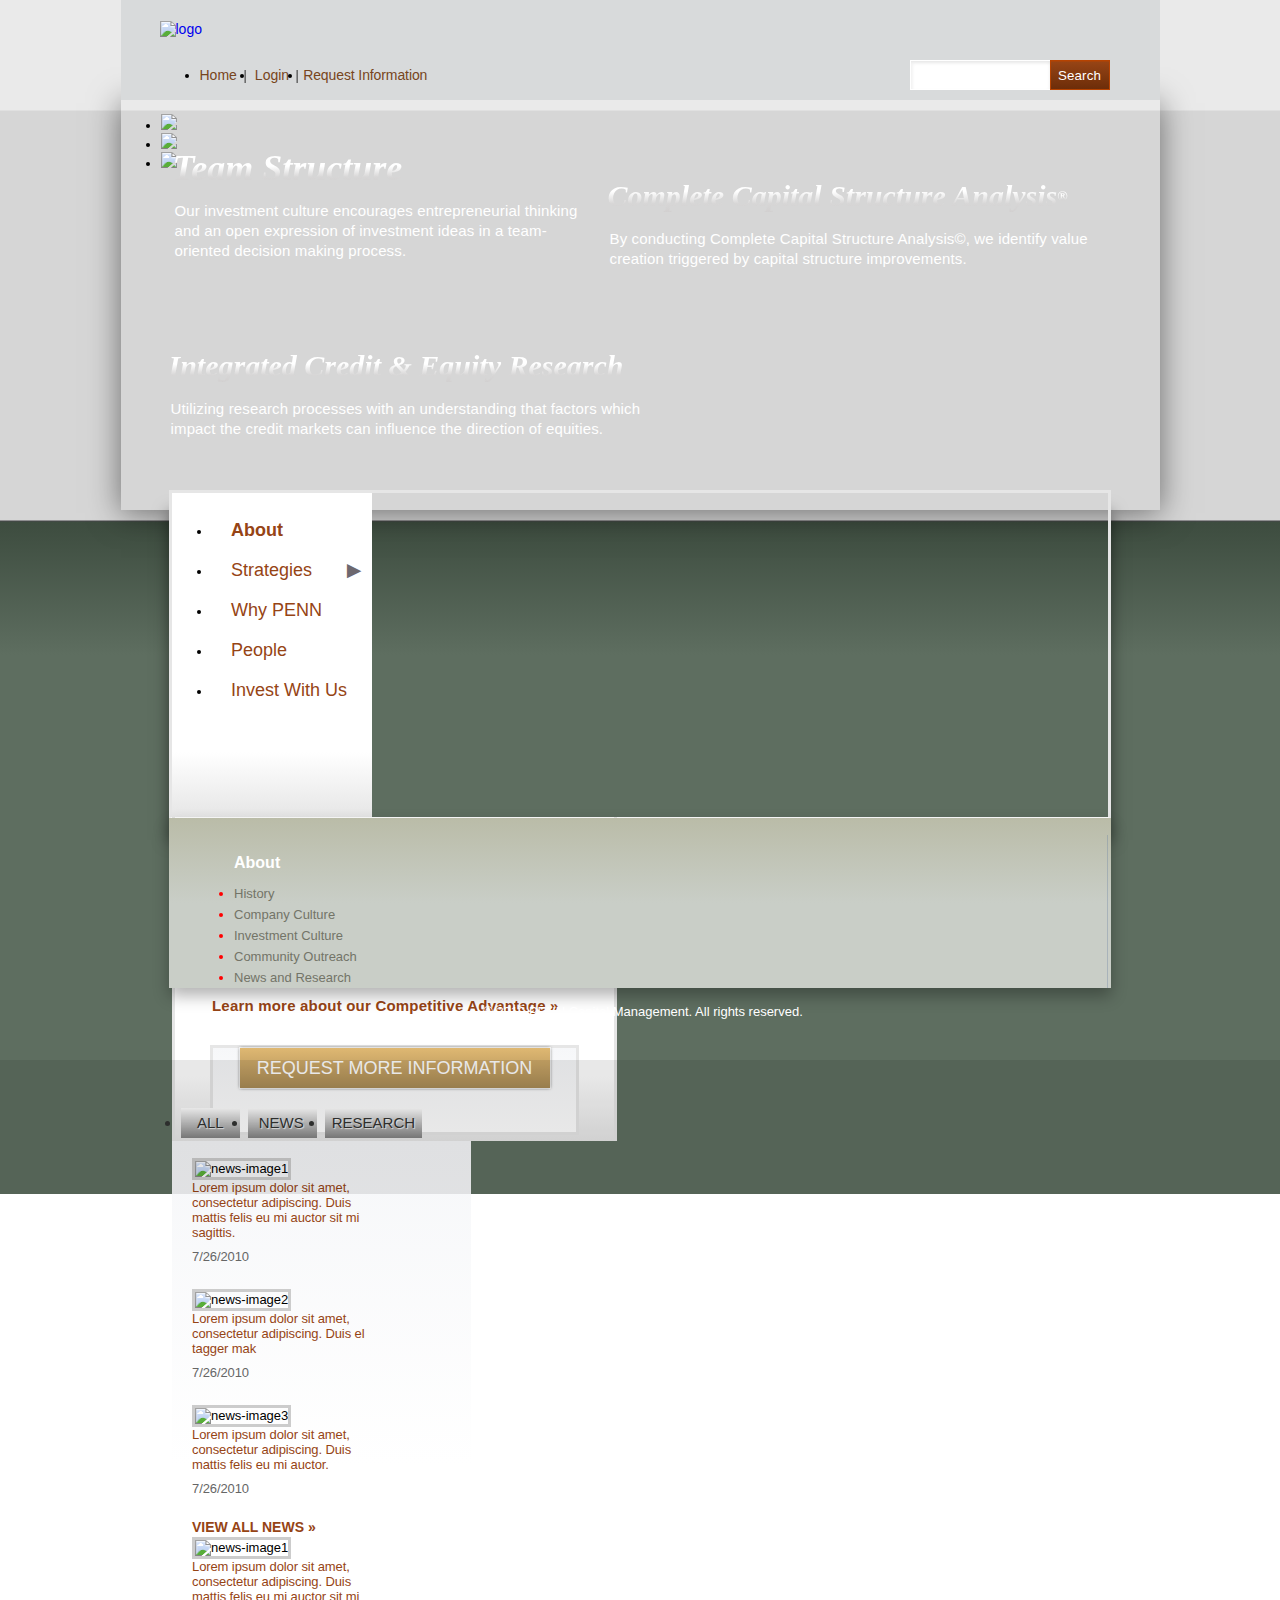
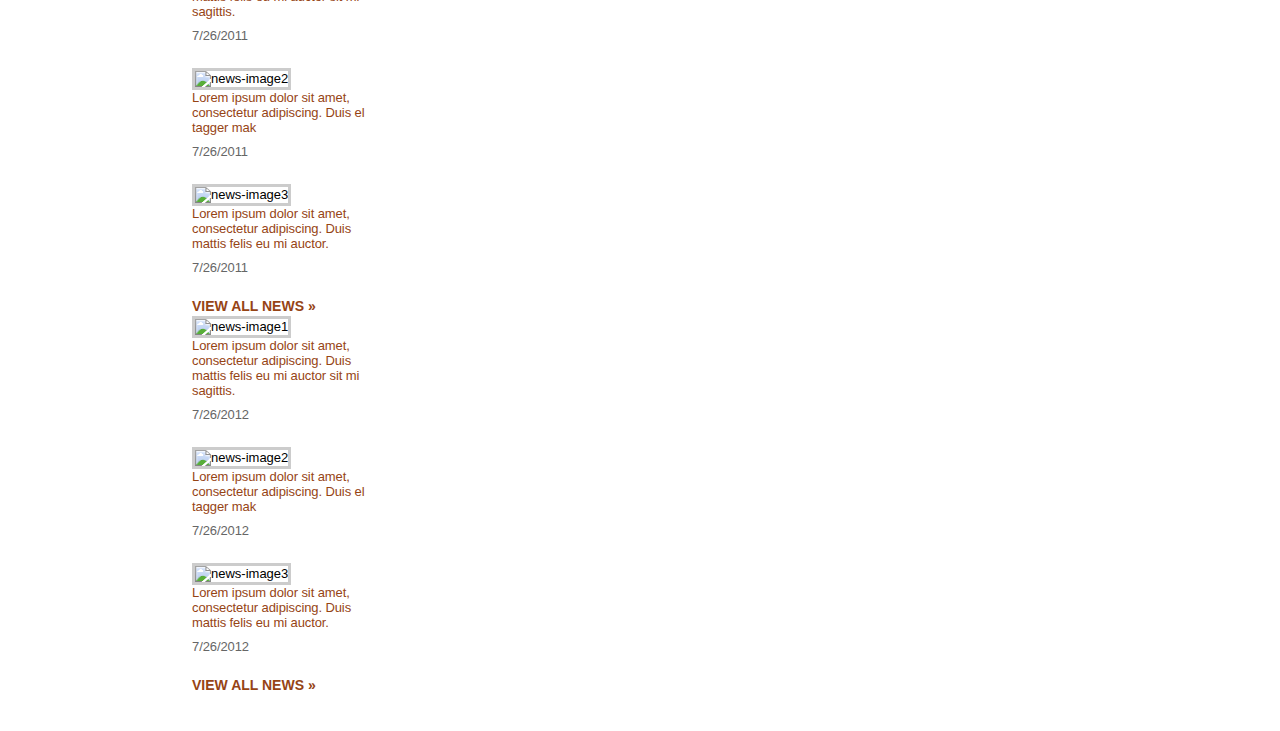
==== Week6/Penn/index.html @ baa3500d "Crescer corrections & The new Generation" ====
<!DOCTYPE html>
<html lang="en">
<head>
	<meta charset="UTF-8">
	<title>Penn</title>

	<link rel="stylesheet" href="css/reset.css">
	<link rel="stylesheet" href="css/styles.css">
	<link rel="stylesheet" href="css/flex.css">
	<link rel="stylesheet" href="css/lightslider.css">

	<!-- Lightslider -->

	<script src="http://ajax.googleapis.com/ajax/libs/jquery/1.9.1/jquery.min.js"></script>
	<script src="js/lightslider.js"></script> 

	<!-- Tabs -->

	<script src="js/script.js"></script>
	<script>
	    	 $(document).ready(function() {
	            $('#image-gallery').lightSlider({
	                gallery:false,
	                item:1,
	                slideMargin: 0,
	                speed:1000,
	                auto:false,
	                loop:true,
	                onSliderLoad: function() {
	                    $('#image-gallery').removeClass('cS-hidden');
	                }  
	            });
			});
	</script>

</head>
<body class="body">
	<div class="top df-jcsb">
		<div class="logo"><a href="#"><img src="img/logo.png" alt="logo" class="logo__img"></a></div>
		<div class="login-box df">
			<ul class="top__ul">
				<li class="top__li"><a href="#" class="top__link hover_color_1">Home</a></li>
				<li class="top__li"><a href="#" class="top__link hover_color_1">Login</a></li>
				<li class="top__li"><a href="#" class="top__link hover_color_1">Request Information</a></li>
			</ul>
			<div class="search">
                <input class="search__input" type="search">
                <span class="search__span"><button class="search__button">Search</button>
				</span>
            </div>
		</div>
	</div>
	<div class="slider">
		<div class="gallery-box clearfix">
			<ul id="image-gallery" class="gallery list-unstyled ">
			    <li>
			    	<header class="slider__header slider__header_position_1">
			    		<h1 class="slider__h1">Complete Capital Structure Analysis<span class="sign">®</span></h1>
			    		<p class="slider__p">By conducting Complete Capital Structure Analysis©, we identify value creation triggered by capital structure improvements.</p>
			    	</header>
			        <img class="slider__img" src="img/image1.jpg">
			    </li>
			    <li>
			    	<header class="slider__header slider__header_position_2">
			    		<h1 class="slider__h1">Integrated Credit &amp; Equity Research</h1>
			    		<p class="slider__p">Utilizing research processes with an understanding that factors which impact the credit markets can influence the direction of equities.</p>
			    	</header>
			        <img class="slider__img" src="img/image2.jpg">
			    </li>
			    <li>
			    	<header class="slider__header slider__header_position_3">
			    		<h1 class="slider__h1 slider__h1_font_36">Team Structure</h1>
			    		<p class="slider__p">Our investment culture encourages entrepreneurial thinking and an open expression of investment ideas in a team-oriented decision making process.</p>
			    	</header>
			        <img class="slider__img" src="img/image3.jpg">
			    </li>
			</ul>
	    </div>
	</div>
	<div class="main df">
		<div class="categories">
			<ul class="categories__ul">
				<li class="categories__li"><a href="#" class="categories__link">About</a></li>
				<li class="categories__li dropdown"><a href="#" class="categories__link">Strategies</a>
	                <ul class="submenu">
	                    <li class="submenu__li"><a href="#" class="submenu__link">Investment Philosophy</a>
	                    </li>
	                    <li class="submenu__li"><a href="#" class="submenu__link">Competitive Advantage</a>
	                    </li>
	                    <li class="submenu__li"><a href="#" class="submenu__link">History</a>
	                    </li>
	                    <li class="submenu__li"><a href="#" class="submenu__link">Community Outreach</a>
	                    </li>
	                    <li class="submenu__li"><a href="#" class="submenu__link">News and Research</a>
	                    </li>
	                </ul>
				</li>
				<li class="categories__li"><a href="#" class="categories__link">Why PENN</a></li>
				<li class="categories__li"><a href="#" class="categories__link">People</a></li>
				<li class="categories__li"><a href="#" class="categories__link">Invest With Us</a></li>
			</ul>
		</div>
		<div class="more">
			<div class="info">
				<h1 class="info__h1">Capital Structure Catalyst</h1>
				<p class="info__p">What is a Capital Structure Catalyst?</p>
				<p class="info__p">Why is it important when valuing a company?</p>
				<a href="#" class="info__link hover_color_1">Learn more about our Competitive Advantage »</a>
			</div>
			<div class="request-block df">
				<a href="#" class="request-block__button">REQUEST MORE INFORMATION</a>
			</div>
		</div>
		<div class="news">
			<div class="tabs">
			    <ul class="tabs__ul clearfix">
			        <li class="tabs__li">ALL</li>
			        <li class="tabs__li">NEWS</li>
			        <li class="tabs__li">RESEARCH</li>
			    </ul>
			    <div class="tabs__box">
			        <div class="tabs__page df-fdcol">
			        	<div class="news__box df-jcsb">
			        	    <img src="img/news-img1.jpg" alt="news-image1" class="news__img"></img>
			        	    <div class="news__block">
			        		    <a href="#" class="news__link hover_color_1">Lorem ipsum dolor sit amet, consectetur adipiscing. Duis mattis felis eu mi auctor sit mi sagittis.</a>
			        		    <span class="news__span">7/26/2010</span>
			        	    </div>
			        	</div>
			        	<div class="news__box df-jcsb">
			        	    <img src="img/news-img2.jpg" alt="news-image2" class="news__img"></img>
			        		<div class="news__block">
			        		    <a href="#" class="news__link hover_color_1">Lorem ipsum dolor sit amet, consectetur adipiscing. Duis el tagger mak</a>
			        		    <span class="news__span">7/26/2010</span>
			        	    </div>
			        	</div>
			        	<div class="news__box df-jcsb">
			        	    <img src="img/news-img3.jpg" alt="news-image3" class="news__img"></img>
			        		<div class="news__block">
			        		    <a href="#" class="news__link hover_color_1">Lorem ipsum dolor sit amet, consectetur adipiscing. Duis mattis felis eu mi auctor.</a>
			        		    <span class="news__span">7/26/2010</span>
			        	    </div>
			        	</div>
			        	<a href="#" class="news__view-all hover_color_1">VIEW ALL NEWS »</a>
			        </div>
			        <div class="tabs__page df-fdcol">
			        	<div class="news__box df-jcsb">
			        	    <img src="img/news-img1.jpg" alt="news-image1" class="news__img"></img>
			        	    <div class="news__block">
			        		    <a href="#" class="news__link hover_color_1">Lorem ipsum dolor sit amet, consectetur adipiscing. Duis mattis felis eu mi auctor sit mi sagittis.</a>
			        		    <span class="news__span">7/26/2011</span>
			        	    </div>
			        	</div>
			        	<div class="news__box df-jcsb">
			        	    <img src="img/news-img2.jpg" alt="news-image2" class="news__img"></img>
			        		<div class="news__block">
			        		    <a href="#" class="news__link hover_color_1">Lorem ipsum dolor sit amet, consectetur adipiscing. Duis el tagger mak</a>
			        		    <span class="news__span">7/26/2011</span>
			        	    </div>
			        	</div>
			        	<div class="news__box df-jcsb">
			        	    <img src="img/news-img3.jpg" alt="news-image3" class="news__img"></img>
			        		<div class="news__block">
			        		    <a href="#" class="news__link hover_color_1">Lorem ipsum dolor sit amet, consectetur adipiscing. Duis mattis felis eu mi auctor.</a>
			        		    <span class="news__span">7/26/2011</span>
			        	    </div>
			        	</div>
			        	<a href="#" class="news__view-all hover_color_1">VIEW ALL NEWS »</a>
			        </div>
			        <div class="tabs__page df-fdcol">
			        	<div class="news__box df-jcsb">
			        	    <img src="img/news-img1.jpg" alt="news-image1" class="news__img"></img>
			        	    <div class="news__block">
			        		    <a href="#" class="news__link hover_color_1">Lorem ipsum dolor sit amet, consectetur adipiscing. Duis mattis felis eu mi auctor sit mi sagittis.</a>
			        		    <span class="news__span">7/26/2012</span>
			        	    </div>
			        	</div>
			        	<div class="news__box df-jcsb">
			        	    <img src="img/news-img2.jpg" alt="news-image2" class="news__img"></img>
			        		<div class="news__block">
			        		    <a href="#" class="news__link hover_color_1">Lorem ipsum dolor sit amet, consectetur adipiscing. Duis el tagger mak</a>
			        		    <span class="news__span">7/26/2012</span>
			        	    </div>
			        	</div>
			        	<div class="news__box df-jcsb">
			        	    <img src="img/news-img3.jpg" alt="news-image3" class="news__img"></img>
			        		<div class="news__block">
			        		    <a href="#" class="news__link hover_color_1">Lorem ipsum dolor sit amet, consectetur adipiscing. Duis mattis felis eu mi auctor.</a>
			        		    <span class="news__span">7/26/2012</span>
			        	    </div>
			        	</div>
			        	<a href="#" class="news__view-all hover_color_1">VIEW ALL NEWS »</a>
			        </div>
			    </div>            
			</div>			
		</div>
	</div>
	<div class="footer">
		<div class="footer-box df-jcsb">
			<ul class="footer__ul">
				<h1 class="footer__h1">About</h1>
				<li class="footer__li"><a href="#" class="footer__link">History</a></li>
				<li class="footer__li"><a href="#" class="footer__link">Company Culture</a></li>
				<li class="footer__li"><a href="#" class="footer__link">Investment Culture</a></li>
				<li class="footer__li"><a href="#" class="footer__link">Community Outreach</a></li>
				<li class="footer__li"><a href="#" class="footer__link">News and Research</a></li>
			</ul>
			<ul class="footer__ul">
				<h1 class="footer__h1">Strategies</h1>
				<li class="footer__li"><a href="#" class="footer__link">US Equity</a></li>
				<li class="footer__li"><a href="#" class="footer__link">US Fixed Income</a></li>
				<li class="footer__li"><a href="#" class="footer__link">Alternatives</a></li>
			</ul>
			<ul class="footer__ul">
				<h1 class="footer__h1">Why PENN</h1>
				<li class="footer__li"><a href="#" class="footer__link">Competitive Adventage</a></li>
				<li class="footer__li"><a href="#" class="footer__link">Client Services</a></li>
				<li class="footer__li"><a href="#" class="footer__link">Technology</a></li>
				<li class="footer__li"><a href="#" class="footer__link">Business Continuity Plan</a></li>
			</ul>
			<ul class="footer__ul">
				<h1 class="footer__h1">People</h1>
				<li class="footer__li"><a href="#" class="footer__link">Investment Team</a></li>
				<li class="footer__li"><a href="#" class="footer__link">Client Services Team</a></li>
				<li class="footer__li"><a href="#" class="footer__link">Private Wealth Team</a></li>
				<li class="footer__li"><a href="#" class="footer__link">Operations Team</a></li>
			</ul>
			<ul class="footer__ul">
				<h1 class="footer__h1">Invest With Us</h1>
				<li class="footer__li"><a href="#" class="footer__link">Request Information</a></li>
				<li class="footer__li"><a href="#" class="footer__link">Directions</a></li>
			</ul>
		</div>
		<p class="footer__copy">© 2010 PENN Capital Management. All rights reserved.</p>
	</div>
</body>
</html>
---- Week6/Penn/css/styles.css ----
* {
    box-sizing: border-box;
    outline: none;
    -moz-appearance: none;
}
a {
    text-decoration: none;
}
body {
	margin: 0 auto;
	font-family: Arial, sans-serif;
	font-size: 14px;
	overflow-x: hidden; 
}
.body {
	 background: linear-gradient(to bottom, #eaeaea, #eaeaea 110px, #d6d6d6 111px, #d6d6d6 520px, #47464a 521px, #3d4c3f 522px, #5e6e60 655px) no-repeat;
	 background-position: 100% 100%;
}
.body:after {
	content: "";
	background: rgba(0, 0, 0, .3) url("../img/footer-img.png") 100% 100% no-repeat;
	height: 134px;
	display: block;
	opacity: 0.3;
}
.body > * {
	width: 1039px;
	margin: 0 auto;
	position: relative;
}
/* Additional options */
.hover_color_1:hover {
	color: rgba(182, 67, 1, 0.75);
}
.sign {
	vertical-align: super;
	font-size: 14px;
	top: 6px;
	background: inherit;
	position: relative;
}
.clearfix:after {
    content: "";
    display: table;
    clear: both;
}
/* Top */
.top {
	padding: 21px 50px 19px 39px;
	background: #d8dadb;
	z-index: 99;
}
.login-box {
	position: relative;
	right: 0;
	height: 30px;
	line-height: 30px;
	top: 9px;
}
.top__ul {
	margin-right: 17px;
}
.top__li {
	float: left;
	position: relative;
}
.top__link {
	color: #774520;
	position: relative;
}
.top__li:first-child {
	margin-right: 18px;
}
.top__li:last-child {
	margin-left: 14px;
	letter-spacing: -0.1px;
}
.top__li:after {
	content: "";
	height: 13px;
	width: 2px;
	position: absolute;
	box-shadow: inset 1px 0 0 0 rgba(0, 0, 0, .3),
				inset -1px 0 0 0 rgba(0, 0, 0, .5);
	display: block;
	right: -9px;
	top: 10px;
}
.top__li:last-child:after {
	box-shadow: none;
}
input[type="search"]:focus {
    box-shadow: 0 0 8px 0 rgba(182, 67, 1, .8), inset 1px 1px 0px 0px rgba(0, 0, 0, 0.3);
}
.search {
    position: relative;
    float: right;
    height: inherit;
    color: #fff;
}
.search__input {
    width: 200px;
    height: inherit;
    font-size: 20px;
    padding-left: 10px;
    box-shadow: inset 2px 3px 3px 0px rgba(0, 0, 0, 0.05), inset -60px 1px 3px 0px rgba(0, 0, 0, 0.05);
    display: block;
    color: #964415;
    border: 1px solid #fff;
}
.search__span {
    height: inherit;
    width: 60px;
    position: absolute;
    right: 0;
    top: 0;
    z-index: 2;
}
.search__button {
    background: linear-gradient(to bottom, #b64301 1px, #964415 2px, #6d2d09 29px);
    box-shadow: inset 0px 0px 0 1px #b64301;
    border: none;
    width: inherit;
    height: inherit;
    cursor: pointer;
    z-index: -1;
    color: #fff;
    position: absolute;
    letter-spacing: 0.1px;
}
/* Slider */

.slider {
	height: 410px;
	box-shadow: 0 3px 30px 0 rgba(0, 0, 0, .5);
}
.slider:after,
.slider:before {
	content: "";
	background: url("../img/left-pic.png") 75px -10px no-repeat;
	height: 100%;
	display: flex;
	margin-left: -285px;
	width: 285px;
	opacity: 0.2;
	position: absolute;
}
.slider:after {
	background-image: url("../img/right-pic.png");
	right: -285px;
	top: 0;
	background-position: 0px -11px;
}
.slider__header {
	position: absolute;
	color: #fff;
	width: 510px;
}
.slider__header_position_1 {
	right: 42px;
	top: 53px;
}
.slider__header_position_2 {
	left: 48px;
	top: 228px;
}
.slider__header_position_3 {
	left: 52px;
	top: 26px;
	width: 425px;
}
.slider__h1 {
	font-size: 30px;
	font-family: Georgia, serif;
	font-style: italic;
	margin-bottom: 4px;
	background: linear-gradient(#fff 45%, #d7d6d6 75%, #d2d0d0 95%, #d2d0d0);
	-webkit-background-clip: text;
	color: transparent;
	line-height: 36px;
}
.slider__h1_font_36 {
	font-size: 36px;
	margin-bottom: 6px;
}
.slider__p {
	font-size: 15px;
	padding-left: 2px;
	line-height: 20px;
	letter-spacing: 0.15px;
}
/* Main */

.main {
	width: 942px;
	height: 328px;
	border: 3px solid #e6e6e6;
	border-bottom: 1px solid #fff;
	margin-top: -20px;
	z-index: 0;
	box-shadow: 0 22px 15px 0 rgba(0, 0, 0, .5);
}
.main > * {
	height: 100%;
}
/* Categories */
.categories {
	width: 200px;
	padding-top: 7px;
	background: linear-gradient(to top, #e6e6e6, #fff 20%, #fff 21%, #fff 100%);
}
.categories__li {
	margin-bottom: 8px;
	line-height: 32px;
	padding-left: 19px;
	position: relative;
}
.categories__li:hover {
	background: linear-gradient(to right, rgba(109, 104, 111, .9) 50%, rgba(109, 104, 111, .1) 100%);
}
.categories__li:hover > .categories__link {
	font-weight: bold;
	color: #fff;
}
.dropdown:hover > .submenu {
	display: block;
}
.dropdown:after {
	content: "\25BA";
	position: absolute;
	right: 6px;
	top: 0px;
	color: #6d686f;
	font-size: 24px;
}
.submenu {
	width: 179px;
	position: absolute;
	background: #78737a;
	padding: 15px;
	padding-bottom: 5px;
	left: 100%;
	top: 0;
	box-shadow: 0 0 4px 0 rgba(0, 0, 0, 0.5);
	display: none;
}
.submenu__li {
	line-height: 32px;
}
.submenu__li:after {
	content: "";
	height: 1px;
	width: 100%;
	display: block;
	border-bottom: 1px solid rgba(163, 159, 164, 0.5);
}
.submenu__li:last-child:after {
	border-bottom: none;
}
.submenu__link {
	color: #fff;
	display: block;
	width: 100%;
	height: 100%;
}
.submenu__link:hover {
	color: #ceccce;
}
.categories__li:first-child > .categories__link {
	font-weight: bold;
}
.categories__link {
	font-size: 18px;
	color: #964415;
	width: 100%;
	display: block;
}
/* More */

.more {
	width: 445px;
	border-left: 3px solid #e6e6e6;
	border-right: 3px solid #e6e6e6;
	padding: 25px 35px 46px 35px;
	background: url(../img/middle-pic.png) center 21px, linear-gradient(to top, #e6e6e6, #fff 20%, #fff 21%, #fff 100%);
}
.info__h1 {
	font-family: Georgia, serif;
	font-size: 30px;
	color: #454545;
	margin-bottom: 15px;
}
.info__p {
	color: #333;
	font-size: 18px;
	white-space: nowrap;
	margin-bottom: 12px;
	margin-left: 2px;
}
.info__link {
	color: #964415;
	font-weight: bold;
	font-size: 15px;
	margin-top: 23px;
	margin-left: 2px;
	letter-spacing: 0.2px;
	display: block;
}
.request-block {
	border: 3px solid #e6e6e6;
	background: linear-gradient(to bottom, #f6f7f9, #fff);
	height: 90px;
	margin-top: 31px;
}
.request-block__button {
	color: #fff;
	font-size: 18px;
	display: block;
	height: 40px;
	width: 310px;
	background: linear-gradient(to bottom, #dfb872, #a88a55);
	margin: auto;
	box-shadow: 0 0 0 1px rgba(255, 255, 255, .7), 0 0 3px 0px rgba(0, 0, 0, .8);
	line-height: 40px;
	text-align: center;	
}
.request-block__button:hover {
	background: linear-gradient(to top, #dfb872, #a88a55);
}
/* News */
.tabs {
    display:inline-block;
    width: inherit;
}
.tabs__box {
    width: inherit;
    padding: 0px 16px 20px 20px;
    position: relative;
    top: -18px;
}
.tabs__ul {
    margin:0px;
    padding:0px;
    font-size: 15px;
    position: relative;
    top: -33px;
    left: 9px;
}
.tabs__li {
    margin:0px;
    cursor:pointer;
    float: left;
    padding: 9px 16px 13px 16px;
    background: linear-gradient(to bottom, #fff, #828282 30px, transparent 30px);
    color: #323332;
    margin-right: 8px;
    text-shadow: 1px 1px 1px rgba(255, 255, 255, 0.85);
    position: relative;
    line-height: 11px;
}
.tabs__li:nth-child(2) {
	padding: 9px 13px 13px 11px;
}
.tabs__li:nth-child(3) {
	padding: 9px 7px 13px 7px;
}
.tabs__li.active, .tabs__li.active:hover, .tabs__li:hover {
    background: linear-gradient(to bottom, #fff, #f6f7f9);
    color: #6d2d09;
    font-weight: bold;
}
.news {
	width: 299px;
	background: linear-gradient(to bottom, #f6f7f9, #fff);
}

.news__box {
	width: 100%;
	font-size: 13px;
}
.news__img {
	width: 70px;
	height: 60px;
	border: 3px solid #ccc;
	margin-top: 2px;
}
.news__block {
	width: 177px;
	margin-bottom: 23px;
	letter-spacing: -0.1px;
}
.news__link {
	color: #964415;
	line-height: 15px;
	margin-bottom: 9px;
	display: block;
}
.news__span {
    display: flex;
    color: rgba(102, 102, 102, 1);
}
.news__view-all {
	color: #964415;
	font-weight: bold;
	align-self: flex-end;
	padding-right: 37px;
	margin-top: -7px;
}
/* Footer */
.footer {
	width: 942px;
	margin-bottom: 41px;
	color: black;
}
.footer-box {
	overflow: hidden;
	height: 170px;
	background: url("../img/footer.svg") no-repeat, linear-gradient(to bottom, #babca8, #c9cec7 50%);
	color: red;
	background-size: 100% 100%;
	padding: 22px 45px 30px 25px;
	z-index: -1;
	box-shadow: 0 8px 15px 0 rgba(0, 0, 0, 0.3);
}
.footer__ul {
	position: relative;
	height: inherit;
}
.footer__ul:after {
	content: "";
	height: inherit;
	border-right: 1px solid rgba(100, 124, 160, 0.33);
	display: block;
	top: -19px;
	right: -33px;
	position: absolute;
}
.footer__ul:first-child:after {
	right: -42px;
}
.footer__ul:last-child:after {
	border: none;
}
.footer__h1 {
	color: #fff;
	font-size: 16px;
	font-weight: bold;
	line-height: 18px;
}
.footer__link {
	color: #737468;
	font-size: 13px;
	line-height: 21px;
}
.footer__link:hover {
	color: #fff;
}
.footer__copy {
	font-size: 13px;
	color: #fff;
	text-align: center;
	margin: 16px 0 0 6px;
	position: relative;
	z-index: 10;
}
/* Slider gallery settings */
.gallery-box {
	height: 100%;
	overflow: hidden;
	max-width:1039px;
}
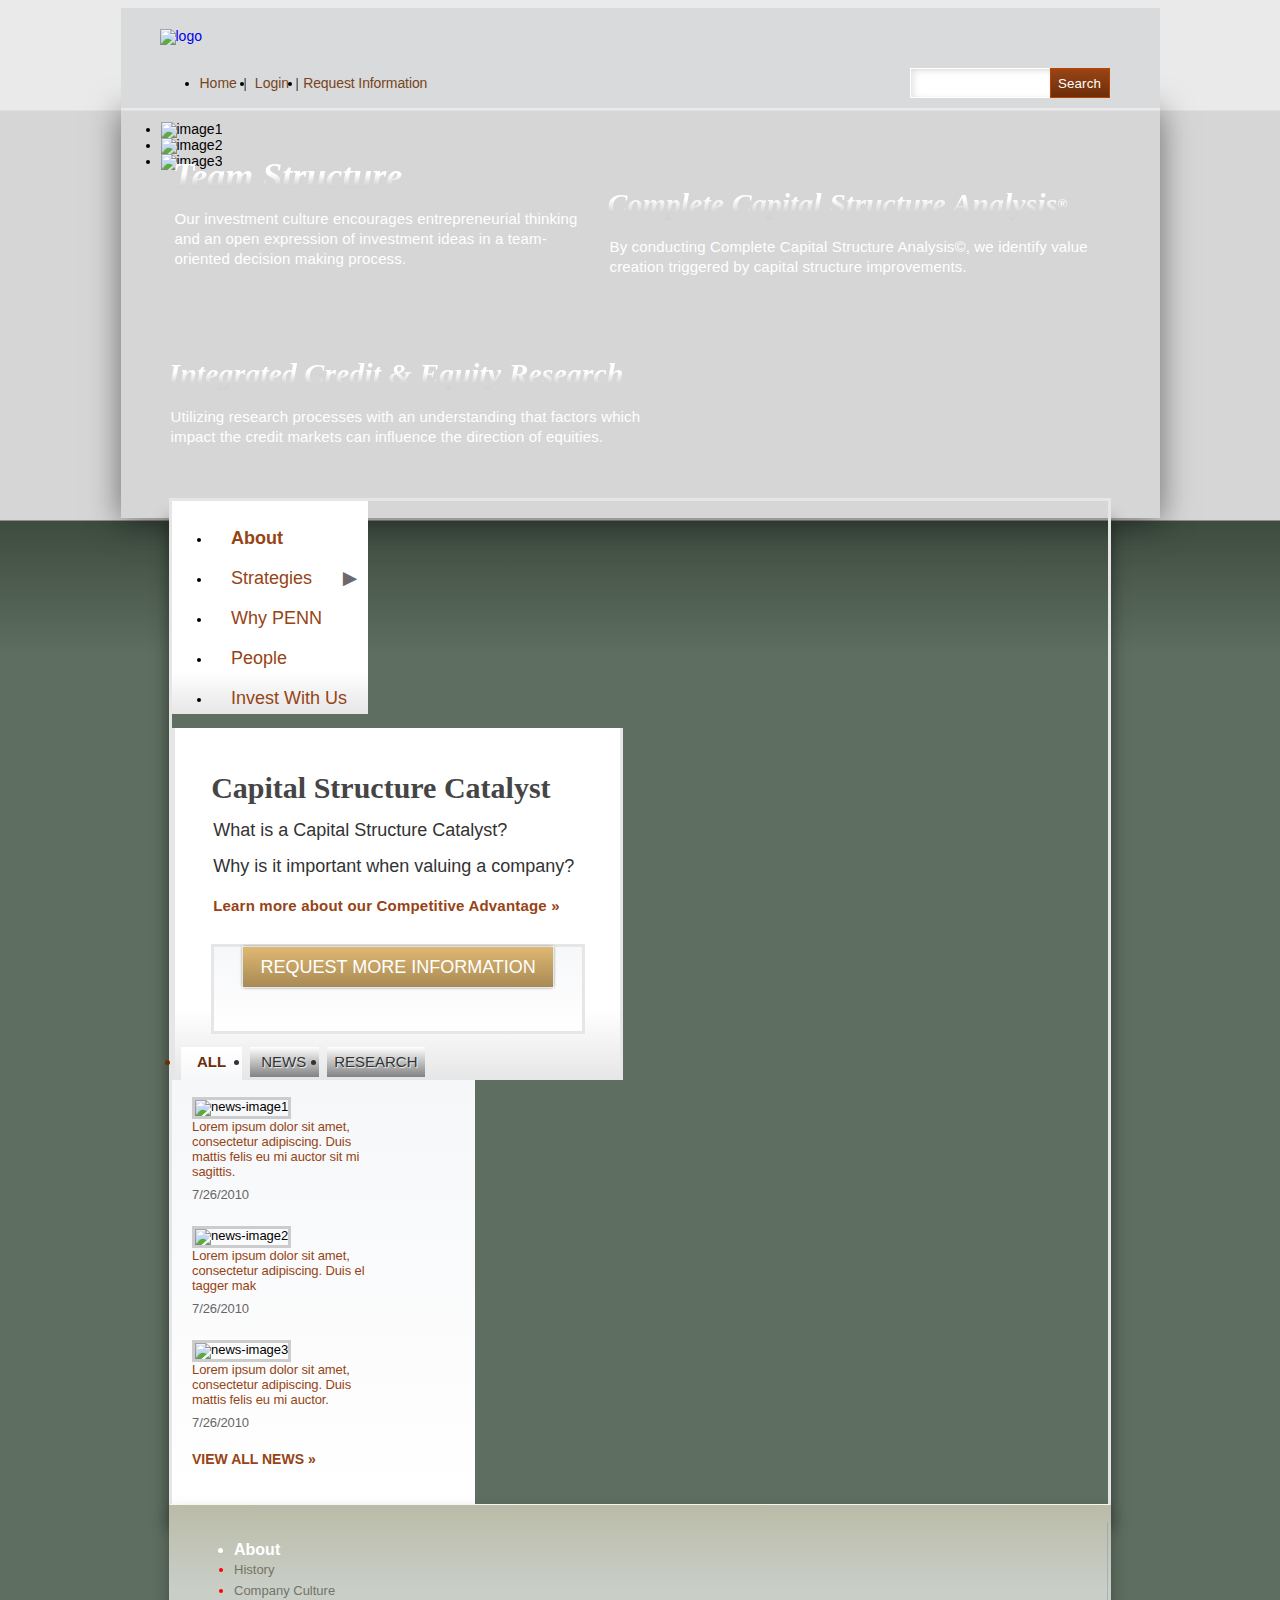
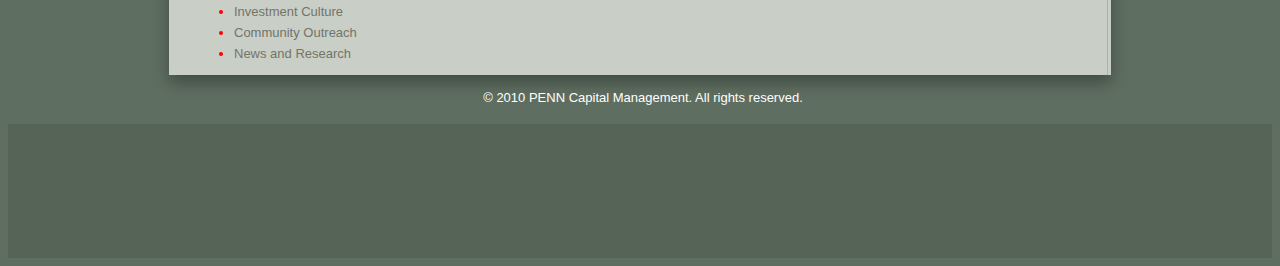
==== commit 2c1d8d53: "Responsive, semantic done" ====
--- a/Week6/Penn/index.html
+++ b/Week6/Penn/index.html
@@ -9,14 +9,11 @@
 	<link rel="stylesheet" href="css/flex.css">
 	<link rel="stylesheet" href="css/lightslider.css">
 
+
+	<script src="http://ajax.googleapis.com/ajax/libs/jquery/1.9.1/jquery.min.js"></script>
+	<script src="js/script.js"></script>
 	<!-- Lightslider -->
-
-	<script src="http://ajax.googleapis.com/ajax/libs/jquery/1.9.1/jquery.min.js"></script>
-	<script src="js/lightslider.js"></script> 
-
-	<!-- Tabs -->
-
-	<script src="js/script.js"></script>
+	<script src="js/lightslider.js"></script>
 	<script>
 	    	 $(document).ready(function() {
 	            $('#image-gallery').lightSlider({
@@ -33,205 +30,208 @@
 			});
 	</script>
 
+
 </head>
 <body class="body">
-	<div class="top df-jcsb">
-		<div class="logo"><a href="#"><img src="img/logo.png" alt="logo" class="logo__img"></a></div>
-		<div class="login-box df">
-			<ul class="top__ul">
-				<li class="top__li"><a href="#" class="top__link hover_color_1">Home</a></li>
-				<li class="top__li"><a href="#" class="top__link hover_color_1">Login</a></li>
-				<li class="top__li"><a href="#" class="top__link hover_color_1">Request Information</a></li>
-			</ul>
-			<div class="search">
-                <input class="search__input" type="search">
-                <span class="search__span"><button class="search__button">Search</button>
-				</span>
-            </div>
+	<div class="wrapper">
+		<header class="top df-jcsb">
+			<div class="logo"><a href="#"><img src="img/logo.png" alt="logo" class="logo__img"></a></div>
+			<div class="login-box df">
+				<ul class="top__ul">
+					<li class="top__li"><a href="#" class="top__link hover_color_1">Home</a></li>
+					<li class="top__li"><a href="#" class="top__link hover_color_1">Login</a></li>
+					<li class="top__li"><a href="#" class="top__link hover_color_1">Request Information</a></li>
+				</ul>
+				<div class="search">
+	                <input class="search__input" type="search">
+	                <span class="search__span"><button class="search__button">Search</button>
+					</span>
+	            </div>
+			</div>
+		</header>
+		<div class="slider">
+			<div class="gallery-box clearfix">
+				<ul id="image-gallery" class="gallery list-unstyled ">
+				    <li>
+				    	<header class="slider__header slider__header_position_1">
+				    		<h1 class="slider__h1">Complete Capital Structure Analysis<span class="sign">®</span></h1>
+				    		<p class="slider__p">By conducting Complete Capital Structure Analysis©, we identify value creation triggered by capital structure improvements.</p>
+				    	</header>
+				        <img class="slider__img" src="img/image1.jpg" alt="image1">
+				    </li>
+				    <li>
+				    	<header class="slider__header slider__header_position_2">
+				    		<h1 class="slider__h1">Integrated Credit &amp; Equity Research</h1>
+				    		<p class="slider__p">Utilizing research processes with an understanding that factors which impact the credit markets can influence the direction of equities.</p>
+				    	</header>
+				        <img class="slider__img" src="img/image2.jpg" alt="image2">
+				    </li>
+				    <li>
+				    	<header class="slider__header slider__header_position_3">
+				    		<h1 class="slider__h1 slider__h1_font_36">Team Structure</h1>
+				    		<p class="slider__p">Our investment culture encourages entrepreneurial thinking and an open expression of investment ideas in a team-oriented decision making process.</p>
+				    	</header>
+				        <img class="slider__img" src="img/image3.jpg" alt="image3">
+				    </li>
+				</ul>
+		    </div>
 		</div>
-	</div>
-	<div class="slider">
-		<div class="gallery-box clearfix">
-			<ul id="image-gallery" class="gallery list-unstyled ">
-			    <li>
-			    	<header class="slider__header slider__header_position_1">
-			    		<h1 class="slider__h1">Complete Capital Structure Analysis<span class="sign">®</span></h1>
-			    		<p class="slider__p">By conducting Complete Capital Structure Analysis©, we identify value creation triggered by capital structure improvements.</p>
-			    	</header>
-			        <img class="slider__img" src="img/image1.jpg">
-			    </li>
-			    <li>
-			    	<header class="slider__header slider__header_position_2">
-			    		<h1 class="slider__h1">Integrated Credit &amp; Equity Research</h1>
-			    		<p class="slider__p">Utilizing research processes with an understanding that factors which impact the credit markets can influence the direction of equities.</p>
-			    	</header>
-			        <img class="slider__img" src="img/image2.jpg">
-			    </li>
-			    <li>
-			    	<header class="slider__header slider__header_position_3">
-			    		<h1 class="slider__h1 slider__h1_font_36">Team Structure</h1>
-			    		<p class="slider__p">Our investment culture encourages entrepreneurial thinking and an open expression of investment ideas in a team-oriented decision making process.</p>
-			    	</header>
-			        <img class="slider__img" src="img/image3.jpg">
-			    </li>
-			</ul>
-	    </div>
-	</div>
-	<div class="main df">
-		<div class="categories">
-			<ul class="categories__ul">
-				<li class="categories__li"><a href="#" class="categories__link">About</a></li>
-				<li class="categories__li dropdown"><a href="#" class="categories__link">Strategies</a>
-	                <ul class="submenu">
-	                    <li class="submenu__li"><a href="#" class="submenu__link">Investment Philosophy</a>
-	                    </li>
-	                    <li class="submenu__li"><a href="#" class="submenu__link">Competitive Advantage</a>
-	                    </li>
-	                    <li class="submenu__li"><a href="#" class="submenu__link">History</a>
-	                    </li>
-	                    <li class="submenu__li"><a href="#" class="submenu__link">Community Outreach</a>
-	                    </li>
-	                    <li class="submenu__li"><a href="#" class="submenu__link">News and Research</a>
-	                    </li>
-	                </ul>
-				</li>
-				<li class="categories__li"><a href="#" class="categories__link">Why PENN</a></li>
-				<li class="categories__li"><a href="#" class="categories__link">People</a></li>
-				<li class="categories__li"><a href="#" class="categories__link">Invest With Us</a></li>
-			</ul>
-		</div>
-		<div class="more">
-			<div class="info">
-				<h1 class="info__h1">Capital Structure Catalyst</h1>
-				<p class="info__p">What is a Capital Structure Catalyst?</p>
-				<p class="info__p">Why is it important when valuing a company?</p>
-				<a href="#" class="info__link hover_color_1">Learn more about our Competitive Advantage »</a>
-			</div>
-			<div class="request-block df">
-				<a href="#" class="request-block__button">REQUEST MORE INFORMATION</a>
-			</div>
-		</div>
-		<div class="news">
-			<div class="tabs">
-			    <ul class="tabs__ul clearfix">
-			        <li class="tabs__li">ALL</li>
-			        <li class="tabs__li">NEWS</li>
-			        <li class="tabs__li">RESEARCH</li>
-			    </ul>
-			    <div class="tabs__box">
-			        <div class="tabs__page df-fdcol">
-			        	<div class="news__box df-jcsb">
-			        	    <img src="img/news-img1.jpg" alt="news-image1" class="news__img"></img>
-			        	    <div class="news__block">
-			        		    <a href="#" class="news__link hover_color_1">Lorem ipsum dolor sit amet, consectetur adipiscing. Duis mattis felis eu mi auctor sit mi sagittis.</a>
-			        		    <span class="news__span">7/26/2010</span>
-			        	    </div>
-			        	</div>
-			        	<div class="news__box df-jcsb">
-			        	    <img src="img/news-img2.jpg" alt="news-image2" class="news__img"></img>
-			        		<div class="news__block">
-			        		    <a href="#" class="news__link hover_color_1">Lorem ipsum dolor sit amet, consectetur adipiscing. Duis el tagger mak</a>
-			        		    <span class="news__span">7/26/2010</span>
-			        	    </div>
-			        	</div>
-			        	<div class="news__box df-jcsb">
-			        	    <img src="img/news-img3.jpg" alt="news-image3" class="news__img"></img>
-			        		<div class="news__block">
-			        		    <a href="#" class="news__link hover_color_1">Lorem ipsum dolor sit amet, consectetur adipiscing. Duis mattis felis eu mi auctor.</a>
-			        		    <span class="news__span">7/26/2010</span>
-			        	    </div>
-			        	</div>
-			        	<a href="#" class="news__view-all hover_color_1">VIEW ALL NEWS »</a>
-			        </div>
-			        <div class="tabs__page df-fdcol">
-			        	<div class="news__box df-jcsb">
-			        	    <img src="img/news-img1.jpg" alt="news-image1" class="news__img"></img>
-			        	    <div class="news__block">
-			        		    <a href="#" class="news__link hover_color_1">Lorem ipsum dolor sit amet, consectetur adipiscing. Duis mattis felis eu mi auctor sit mi sagittis.</a>
-			        		    <span class="news__span">7/26/2011</span>
-			        	    </div>
-			        	</div>
-			        	<div class="news__box df-jcsb">
-			        	    <img src="img/news-img2.jpg" alt="news-image2" class="news__img"></img>
-			        		<div class="news__block">
-			        		    <a href="#" class="news__link hover_color_1">Lorem ipsum dolor sit amet, consectetur adipiscing. Duis el tagger mak</a>
-			        		    <span class="news__span">7/26/2011</span>
-			        	    </div>
-			        	</div>
-			        	<div class="news__box df-jcsb">
-			        	    <img src="img/news-img3.jpg" alt="news-image3" class="news__img"></img>
-			        		<div class="news__block">
-			        		    <a href="#" class="news__link hover_color_1">Lorem ipsum dolor sit amet, consectetur adipiscing. Duis mattis felis eu mi auctor.</a>
-			        		    <span class="news__span">7/26/2011</span>
-			        	    </div>
-			        	</div>
-			        	<a href="#" class="news__view-all hover_color_1">VIEW ALL NEWS »</a>
-			        </div>
-			        <div class="tabs__page df-fdcol">
-			        	<div class="news__box df-jcsb">
-			        	    <img src="img/news-img1.jpg" alt="news-image1" class="news__img"></img>
-			        	    <div class="news__block">
-			        		    <a href="#" class="news__link hover_color_1">Lorem ipsum dolor sit amet, consectetur adipiscing. Duis mattis felis eu mi auctor sit mi sagittis.</a>
-			        		    <span class="news__span">7/26/2012</span>
-			        	    </div>
-			        	</div>
-			        	<div class="news__box df-jcsb">
-			        	    <img src="img/news-img2.jpg" alt="news-image2" class="news__img"></img>
-			        		<div class="news__block">
-			        		    <a href="#" class="news__link hover_color_1">Lorem ipsum dolor sit amet, consectetur adipiscing. Duis el tagger mak</a>
-			        		    <span class="news__span">7/26/2012</span>
-			        	    </div>
-			        	</div>
-			        	<div class="news__box df-jcsb">
-			        	    <img src="img/news-img3.jpg" alt="news-image3" class="news__img"></img>
-			        		<div class="news__block">
-			        		    <a href="#" class="news__link hover_color_1">Lorem ipsum dolor sit amet, consectetur adipiscing. Duis mattis felis eu mi auctor.</a>
-			        		    <span class="news__span">7/26/2012</span>
-			        	    </div>
-			        	</div>
-			        	<a href="#" class="news__view-all hover_color_1">VIEW ALL NEWS »</a>
-			        </div>
-			    </div>            
-			</div>			
-		</div>
-	</div>
-	<div class="footer">
-		<div class="footer-box df-jcsb">
-			<ul class="footer__ul">
-				<h1 class="footer__h1">About</h1>
-				<li class="footer__li"><a href="#" class="footer__link">History</a></li>
-				<li class="footer__li"><a href="#" class="footer__link">Company Culture</a></li>
-				<li class="footer__li"><a href="#" class="footer__link">Investment Culture</a></li>
-				<li class="footer__li"><a href="#" class="footer__link">Community Outreach</a></li>
-				<li class="footer__li"><a href="#" class="footer__link">News and Research</a></li>
-			</ul>
-			<ul class="footer__ul">
-				<h1 class="footer__h1">Strategies</h1>
-				<li class="footer__li"><a href="#" class="footer__link">US Equity</a></li>
-				<li class="footer__li"><a href="#" class="footer__link">US Fixed Income</a></li>
-				<li class="footer__li"><a href="#" class="footer__link">Alternatives</a></li>
-			</ul>
-			<ul class="footer__ul">
-				<h1 class="footer__h1">Why PENN</h1>
-				<li class="footer__li"><a href="#" class="footer__link">Competitive Adventage</a></li>
-				<li class="footer__li"><a href="#" class="footer__link">Client Services</a></li>
-				<li class="footer__li"><a href="#" class="footer__link">Technology</a></li>
-				<li class="footer__li"><a href="#" class="footer__link">Business Continuity Plan</a></li>
-			</ul>
-			<ul class="footer__ul">
-				<h1 class="footer__h1">People</h1>
-				<li class="footer__li"><a href="#" class="footer__link">Investment Team</a></li>
-				<li class="footer__li"><a href="#" class="footer__link">Client Services Team</a></li>
-				<li class="footer__li"><a href="#" class="footer__link">Private Wealth Team</a></li>
-				<li class="footer__li"><a href="#" class="footer__link">Operations Team</a></li>
-			</ul>
-			<ul class="footer__ul">
-				<h1 class="footer__h1">Invest With Us</h1>
-				<li class="footer__li"><a href="#" class="footer__link">Request Information</a></li>
-				<li class="footer__li"><a href="#" class="footer__link">Directions</a></li>
-			</ul>
-		</div>
-		<p class="footer__copy">© 2010 PENN Capital Management. All rights reserved.</p>
+		<main class="main df">
+			<nav class="navigtion">
+				<ul class="navigtion__ul">
+					<li class="navigtion__li"><a href="#" class="navigtion__link">About</a></li>
+					<li class="navigtion__li dropdown"><a href="#" class="navigtion__link">Strategies</a>
+		                <ul class="submenu">
+		                    <li class="submenu__li"><a href="#" class="submenu__link">Investment Philosophy</a>
+		                    </li>
+		                    <li class="submenu__li"><a href="#" class="submenu__link">Competitive Advantage</a>
+		                    </li>
+		                    <li class="submenu__li"><a href="#" class="submenu__link">History</a>
+		                    </li>
+		                    <li class="submenu__li"><a href="#" class="submenu__link">Community Outreach</a>
+		                    </li>
+		                    <li class="submenu__li"><a href="#" class="submenu__link">News and Research</a>
+		                    </li>
+		                </ul>
+					</li>
+					<li class="navigtion__li"><a href="#" class="navigtion__link">Why PENN</a></li>
+					<li class="navigtion__li"><a href="#" class="navigtion__link">People</a></li>
+					<li class="navigtion__li"><a href="#" class="navigtion__link">Invest With Us</a></li>
+				</ul>
+			</nav>
+			<div class="more">
+				<header class="more-header">
+					<h1 class="more-header__h1">Capital Structure Catalyst</h1>
+					<p class="more-header__p">What is a Capital Structure Catalyst?</p>
+					<p class="more-header__p">Why is it important when valuing a company?</p>
+					<a href="#" class="more-header__link hover_color_1">Learn more about our Competitive Advantage »</a>
+				</header>
+				<div class="request-block df">
+					<a href="#" class="request-block__button">REQUEST MORE INFORMATION</a>
+				</div>
+			</div>
+			<div class="news">
+				<div class="tabs">
+				    <ul class="tabs__ul clearfix">
+				        <li class="tabs__li">ALL</li>
+				        <li class="tabs__li">NEWS</li>
+				        <li class="tabs__li">RESEARCH</li>
+				    </ul>
+				    <div class="articles">
+				        <article class="articles__article df-fdcol">
+				        	<section class="articles__section df-jcsb">
+				        	    <img src="img/news-img1.jpg" alt="news-image1" class="news__img">
+				        	    <div class="news__block">
+				        		    <a href="#" class="news__link hover_color_1">Lorem ipsum dolor sit amet, consectetur adipiscing. Duis mattis felis eu mi auctor sit mi sagittis.</a>
+				        		    <span class="news__span">7/26/2010</span>
+				        	    </div>
+				        	</section>
+				        	<section class="articles__section df-jcsb">
+				        	    <img src="img/news-img2.jpg" alt="news-image2" class="news__img">
+				        		<div class="news__block">
+				        		    <a href="#" class="news__link hover_color_1">Lorem ipsum dolor sit amet, consectetur adipiscing. Duis el tagger mak</a>
+				        		    <span class="news__span">7/26/2010</span>
+				        	    </div>
+				        	</section>
+				        	<section class="articles__section df-jcsb">
+				        	    <img src="img/news-img3.jpg" alt="news-image3" class="news__img">
+				        		<div class="news__block">
+				        		    <a href="#" class="news__link hover_color_1">Lorem ipsum dolor sit amet, consectetur adipiscing. Duis mattis felis eu mi auctor.</a>
+				        		    <span class="news__span">7/26/2010</span>
+				        	    </div>
+				        	</section>
+				        	<a href="#" class="news__view-all hover_color_1">VIEW ALL NEWS »</a>
+				        </article>
+				        <article class="articles__article df-fdcol">
+				        	<section class="articles__section df-jcsb">
+				        	    <img src="img/news-img1.jpg" alt="news-image1" class="news__img">
+				        	    <div class="news__block">
+				        		    <a href="#" class="news__link hover_color_1">Lorem ipsum dolor sit amet, consectetur adipiscing. Duis mattis felis eu mi auctor sit mi sagittis.</a>
+				        		    <span class="news__span">7/26/2011</span>
+				        	    </div>
+				        	</section>
+				        	<section class="articles__section df-jcsb">
+				        	    <img src="img/news-img2.jpg" alt="news-image2" class="news__img">
+				        		<div class="news__block">
+				        		    <a href="#" class="news__link hover_color_1">Lorem ipsum dolor sit amet, consectetur adipiscing. Duis el tagger mak</a>
+				        		    <span class="news__span">7/26/2011</span>
+				        	    </div>
+				        	</section>
+				        	<section class="articles__section df-jcsb">
+				        	    <img src="img/news-img3.jpg" alt="news-image3" class="news__img">
+				        		<div class="news__block">
+				        		    <a href="#" class="news__link hover_color_1">Lorem ipsum dolor sit amet, consectetur adipiscing. Duis mattis felis eu mi auctor.</a>
+				        		    <span class="news__span">7/26/2011</span>
+				        	    </div>
+				        	</section>
+				        	<a href="#" class="news__view-all hover_color_1">VIEW ALL NEWS »</a>
+				        </article>
+				        <article class="articles__article df-fdcol">
+				        	<section class="articles__section df-jcsb">
+				        	    <img src="img/news-img1.jpg" alt="news-image1" class="news__img">
+				        	    <div class="news__block">
+				        		    <a href="#" class="news__link hover_color_1">Lorem ipsum dolor sit amet, consectetur adipiscing. Duis mattis felis eu mi auctor sit mi sagittis.</a>
+				        		    <span class="news__span">7/26/2012</span>
+				        	    </div>
+				        	</section>
+				        	<section class="articles__section df-jcsb">
+				        	    <img src="img/news-img2.jpg" alt="news-image2" class="news__img">
+				        		<div class="news__block">
+				        		    <a href="#" class="news__link hover_color_1">Lorem ipsum dolor sit amet, consectetur adipiscing. Duis el tagger mak</a>
+				        		    <span class="news__span">7/26/2012</span>
+				        	    </div>
+				        	</section>
+				        	<section class="articles__section df-jcsb">
+				        	    <img src="img/news-img3.jpg" alt="news-image3" class="news__img">
+				        		<div class="news__block">
+				        		    <a href="#" class="news__link hover_color_1">Lorem ipsum dolor sit amet, consectetur adipiscing. Duis mattis felis eu mi auctor.</a>
+				        		    <span class="news__span">7/26/2012</span>
+				        	    </div>
+				        	</section>
+				        	<a href="#" class="news__view-all hover_color_1">VIEW ALL NEWS »</a>
+				        </article>
+				    </div>            
+				</div>			
+			</div>
+		</main>
+		<footer class="footer">
+			<div class="footer-box df-jcsb">
+				<ul class="footer__ul">
+					<li class="footer__li footer__li_header">About</li>
+					<li class="footer__li"><a href="#" class="footer__link">History</a></li>
+					<li class="footer__li"><a href="#" class="footer__link">Company Culture</a></li>
+					<li class="footer__li"><a href="#" class="footer__link">Investment Culture</a></li>
+					<li class="footer__li"><a href="#" class="footer__link">Community Outreach</a></li>
+					<li class="footer__li"><a href="#" class="footer__link">News and Research</a></li>
+				</ul>
+				<ul class="footer__ul">
+					<li class="footer__li footer__li_header">Strategies</li>
+					<li class="footer__li"><a href="#" class="footer__link">US Equity</a></li>
+					<li class="footer__li"><a href="#" class="footer__link">US Fixed Income</a></li>
+					<li class="footer__li"><a href="#" class="footer__link">Alternatives</a></li>
+				</ul>
+				<ul class="footer__ul">
+					<li class="footer__li footer__li_header">Why PENN</li>
+					<li class="footer__li"><a href="#" class="footer__link">Competitive Adventage</a></li>
+					<li class="footer__li"><a href="#" class="footer__link">Client Services</a></li>
+					<li class="footer__li"><a href="#" class="footer__link">Technology</a></li>
+					<li class="footer__li"><a href="#" class="footer__link">Business Continuity Plan</a></li>
+				</ul>
+				<ul class="footer__ul">
+					<li class="footer__li footer__li_header">People</li>
+					<li class="footer__li"><a href="#" class="footer__link">Investment Team</a></li>
+					<li class="footer__li"><a href="#" class="footer__link">Client Services Team</a></li>
+					<li class="footer__li"><a href="#" class="footer__link">Private Wealth Team</a></li>
+					<li class="footer__li"><a href="#" class="footer__link">Operations Team</a></li>
+				</ul>
+				<ul class="footer__ul">
+					<li class="footer__li footer__li_header">Invest With Us</li>
+					<li class="footer__li"><a href="#" class="footer__link">Request Information</a></li>
+					<li class="footer__li"><a href="#" class="footer__link">Directions</a></li>
+				</ul>
+			</div>
+			<p class="footer__copy">© 2010 PENN Capital Management. All rights reserved.</p>
+		</footer>
 	</div>
 </body>
 </html>--- a/Week6/Penn/css/styles.css
+++ b/Week6/Penn/css/styles.css
@@ -6,15 +6,12 @@
 a {
     text-decoration: none;
 }
-body {
-	margin: 0 auto;
+.body {
 	font-family: Arial, sans-serif;
 	font-size: 14px;
-	overflow-x: hidden; 
-}
-.body {
-	 background: linear-gradient(to bottom, #eaeaea, #eaeaea 110px, #d6d6d6 111px, #d6d6d6 520px, #47464a 521px, #3d4c3f 522px, #5e6e60 655px) no-repeat;
-	 background-position: 100% 100%;
+	overflow-x: hidden;
+	background: linear-gradient(to bottom, #eaeaea, #eaeaea 110px, #d6d6d6 111px, #d6d6d6 520px, #47464a 521px, #3d4c3f 522px, #5e6e60 655px) no-repeat;
+	background-position: 100% 100%;
 }
 .body:after {
 	content: "";
@@ -23,18 +20,13 @@
 	display: block;
 	opacity: 0.3;
 }
-.body > * {
-	width: 1039px;
-	margin: 0 auto;
-	position: relative;
-}
 /* Additional options */
 .hover_color_1:hover {
 	color: rgba(182, 67, 1, 0.75);
 }
 .sign {
 	vertical-align: super;
-	font-size: 14px;
+	font-size: 46.7%;
 	top: 6px;
 	background: inherit;
 	position: relative;
@@ -43,12 +35,23 @@
     content: "";
     display: table;
     clear: both;
+}
+.wrapper {
+	max-width: 1039px;
+	margin: 0 auto;
+	position: relative;
+	height: 100%;
+	line-height: 1;
 }
 /* Top */
 .top {
 	padding: 21px 50px 19px 39px;
 	background: #d8dadb;
 	z-index: 99;
+	position: relative;
+}
+.logo {
+	width: 21.159525%;
 }
 .login-box {
 	position: relative;
@@ -101,9 +104,9 @@
 .search__input {
     width: 200px;
     height: inherit;
-    font-size: 20px;
+    font-size: 142.85714285714286%;
     padding-left: 10px;
-    box-shadow: inset 2px 3px 3px 0px rgba(0, 0, 0, 0.05), inset -60px 1px 3px 0px rgba(0, 0, 0, 0.05);
+    box-shadow: inset 3px 2px 6px 0px rgba(0, 0, 0, 0.11), inset -60px 1px 3px 0px rgba(0, 0, 0, 0.05);
     display: block;
     color: #964415;
     border: 1px solid #fff;
@@ -133,6 +136,7 @@
 .slider {
 	height: 410px;
 	box-shadow: 0 3px 30px 0 rgba(0, 0, 0, .5);
+	position: relative;
 }
 .slider:after,
 .slider:before {
@@ -170,7 +174,7 @@
 	width: 425px;
 }
 .slider__h1 {
-	font-size: 30px;
+	font-size: 214.28571428571428%;
 	font-family: Georgia, serif;
 	font-style: italic;
 	margin-bottom: 4px;
@@ -180,11 +184,11 @@
 	line-height: 36px;
 }
 .slider__h1_font_36 {
-	font-size: 36px;
+	font-size: 257.14285714285717%;
 	margin-bottom: 6px;
 }
 .slider__p {
-	font-size: 15px;
+	font-size: 107.14285714285714%;
 	padding-left: 2px;
 	line-height: 20px;
 	letter-spacing: 0.15px;
@@ -192,33 +196,32 @@
 /* Main */
 
 .main {
-	width: 942px;
-	height: 328px;
+	width: 90.6641%;
+	height: auto;
 	border: 3px solid #e6e6e6;
 	border-bottom: 1px solid #fff;
-	margin-top: -20px;
+	position: relative;
+	top: -20px;
 	z-index: 0;
+	margin: 0 auto;
 	box-shadow: 0 22px 15px 0 rgba(0, 0, 0, .5);
 }
-.main > * {
-	height: 100%;
-}
-/* Categories */
-.categories {
-	width: 200px;
+/* navigtion */
+.navigtion {
+	width: 20.9331%;
 	padding-top: 7px;
 	background: linear-gradient(to top, #e6e6e6, #fff 20%, #fff 21%, #fff 100%);
 }
-.categories__li {
+.navigtion__li {
 	margin-bottom: 8px;
 	line-height: 32px;
 	padding-left: 19px;
 	position: relative;
 }
-.categories__li:hover {
+.navigtion__li:hover {
 	background: linear-gradient(to right, rgba(109, 104, 111, .9) 50%, rgba(109, 104, 111, .1) 100%);
 }
-.categories__li:hover > .categories__link {
+.navigtion__li:hover > .navigtion__link {
 	font-weight: bold;
 	color: #fff;
 }
@@ -231,7 +234,7 @@
 	right: 6px;
 	top: 0px;
 	color: #6d686f;
-	font-size: 24px;
+	font-size: 170%;
 }
 .submenu {
 	width: 179px;
@@ -266,11 +269,11 @@
 .submenu__link:hover {
 	color: #ceccce;
 }
-.categories__li:first-child > .categories__link {
+.navigtion__li:first-child > .navigtion__link {
 	font-weight: bold;
 }
-.categories__link {
-	font-size: 18px;
+.navigtion__link {
+	font-size: 128.57142857142858%;
 	color: #964415;
 	width: 100%;
 	display: block;
@@ -278,29 +281,29 @@
 /* More */
 
 .more {
-	width: 445px;
+	width: 48.202%;
 	border-left: 3px solid #e6e6e6;
 	border-right: 3px solid #e6e6e6;
-	padding: 25px 35px 46px 35px;
+	padding: 2.6718%  3.7431% 4.916% 3.8631%;
 	background: url(../img/middle-pic.png) center 21px, linear-gradient(to top, #e6e6e6, #fff 20%, #fff 21%, #fff 100%);
 }
-.info__h1 {
+.more-header__h1 {
 	font-family: Georgia, serif;
-	font-size: 30px;
+	font-size: 214.28571428571428%;
 	color: #454545;
 	margin-bottom: 15px;
 }
-.info__p {
+.more-header__p {
 	color: #333;
-	font-size: 18px;
+	font-size: 128.57142857142858%;
 	white-space: nowrap;
 	margin-bottom: 12px;
 	margin-left: 2px;
 }
-.info__link {
+.more-header__link {
 	color: #964415;
 	font-weight: bold;
-	font-size: 15px;
+	font-size: 107.14285714285714%;
 	margin-top: 23px;
 	margin-left: 2px;
 	letter-spacing: 0.2px;
@@ -314,15 +317,15 @@
 }
 .request-block__button {
 	color: #fff;
-	font-size: 18px;
-	display: block;
-	height: 40px;
+	font-size: 128.57142857142858%;
+	display: block;
+	height: auto;
 	width: 310px;
 	background: linear-gradient(to bottom, #dfb872, #a88a55);
 	margin: auto;
 	box-shadow: 0 0 0 1px rgba(255, 255, 255, .7), 0 0 3px 0px rgba(0, 0, 0, .8);
 	line-height: 40px;
-	text-align: center;	
+	text-align: center;
 }
 .request-block__button:hover {
 	background: linear-gradient(to top, #dfb872, #a88a55);
@@ -330,9 +333,9 @@
 /* News */
 .tabs {
     display:inline-block;
-    width: inherit;
-}
-.tabs__box {
+    width: 100%;
+}
+.articles {
     width: inherit;
     padding: 0px 16px 20px 20px;
     position: relative;
@@ -341,7 +344,7 @@
 .tabs__ul {
     margin:0px;
     padding:0px;
-    font-size: 15px;
+    font-size: 107.14285714285714%;
     position: relative;
     top: -33px;
     left: 9px;
@@ -370,13 +373,13 @@
     font-weight: bold;
 }
 .news {
-	width: 299px;
+	width: 32.403%;
 	background: linear-gradient(to bottom, #f6f7f9, #fff);
 }
 
-.news__box {
+.articles__section {
 	width: 100%;
-	font-size: 13px;
+	font-size: 92.85714285714286%;
 }
 .news__img {
 	width: 70px;
@@ -408,9 +411,12 @@
 }
 /* Footer */
 .footer {
-	width: 942px;
+	width: 90.66410009624639%;
 	margin-bottom: 41px;
 	color: black;
+	position: relative;
+	top: -20px;
+	margin: 0 auto;
 }
 .footer-box {
 	overflow: hidden;
@@ -441,22 +447,22 @@
 .footer__ul:last-child:after {
 	border: none;
 }
-.footer__h1 {
-	color: #fff;
-	font-size: 16px;
+.footer__li_header {
+	color: #fff;
+	font-size: 114.28571428571429%;
 	font-weight: bold;
 	line-height: 18px;
 }
 .footer__link {
 	color: #737468;
-	font-size: 13px;
+	font-size: 92.85714285714286%;
 	line-height: 21px;
 }
 .footer__link:hover {
 	color: #fff;
 }
 .footer__copy {
-	font-size: 13px;
+	font-size: 92.85714285714286%;
 	color: #fff;
 	text-align: center;
 	margin: 16px 0 0 6px;
@@ -468,4 +474,105 @@
 	height: 100%;
 	overflow: hidden;
 	max-width:1039px;
-}+}
+@media (max-width: 960px) {
+	/* Main */
+
+	.body {
+		font-size: 10px;
+	}
+}
+@media (max-width: 768px) {
+	/* Top */
+
+	.top {
+		flex-direction: column;
+		padding: 10px 0 0;
+	}
+	.login-box {
+		margin: 0 auto;
+		flex-direction: column;
+		height: 85px;
+	}
+	.top__ul {
+		margin: 0 auto;
+	}
+	.logo {
+		width: 100%;
+		text-align: center;
+	}
+	.search {
+		float: none;
+		height: 30px;
+	}
+	/* Main */
+	.main {
+		flex-direction: column;
+	}
+	.main > * {
+		width: 100%;
+		text-align: center;
+	}
+	.navigtion__li {
+		padding: 0;
+	}
+	.dropdown:after {
+		display: none;
+	}
+	.submenu {
+		position: relative;
+		width: 100%;
+		padding: 0;
+		left: 0;
+	}
+	.more {
+		padding-bottom: 40px;
+	}
+	.tabs {
+		display: flex;
+		flex-direction: column;
+	}
+	.tabs__ul {
+		top: -30px;
+		margin: auto;
+	}
+	.articles__section {
+		flex-direction: column;
+		align-items: center;
+	}
+	.news__img {
+		margin-bottom: 10px;
+	}
+	.news__block {
+		width: 100%;
+	}
+	.news__span {
+		display: block;
+	}
+	.footer-box {
+		flex-direction: column;
+		align-items: center;
+		text-align: center;
+		padding: 20px 0;
+		height: auto;
+	}
+	.footer__ul {
+		margin-bottom: 15px;
+	}
+	.footer__ul:after {
+		display: none;
+	}
+}
+@media (max-width: 480px) {
+	.request-block {
+		margin-top: 15px;
+		height: 70px;
+	}
+	.more-header__p {
+		white-space: normal;
+	}
+	.news__view-all {
+		padding: 0;
+		align-self: center;
+	}
+}
